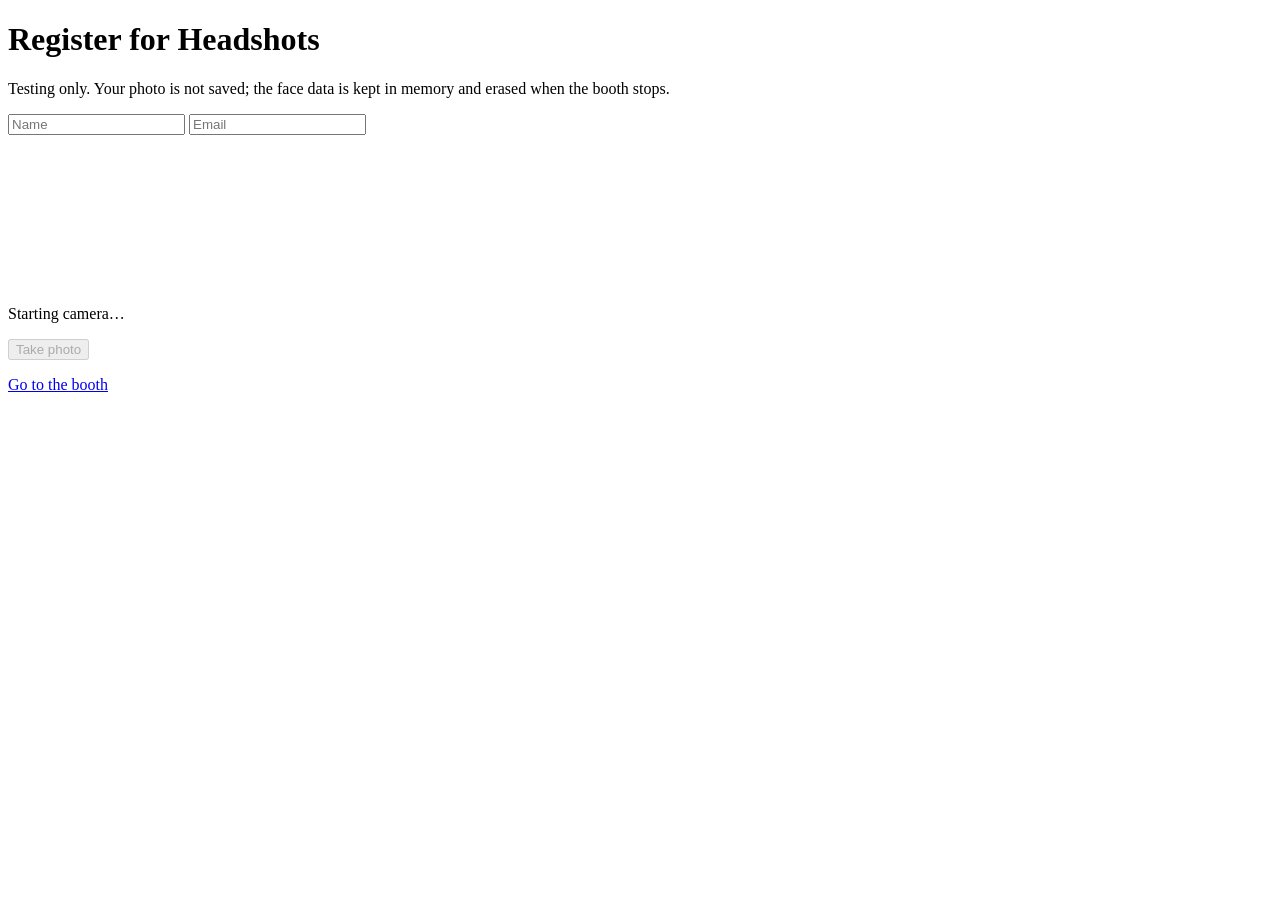
==== app/static/enroll.html @ cc5b2beb "made system where you can add yourself in the database" ====
<!doctype html>
<html lang="en">
<head>
  <meta charset="utf-8">
  <meta name="viewport" content="width=device-width, initial-scale=1">
  <title>Register for Headshots</title>
  <link rel="stylesheet" href="/static/booth.css">
</head>
<body>
  <main>
    <h1>Register for Headshots</h1>
    <p class="note">Testing only. Your photo is not saved; the face data is kept in memory
      and erased when the booth stops.</p>
    <div class="fields">
      <input id="name" type="text" placeholder="Name" autocomplete="off">
      <input id="email" type="email" placeholder="Email" autocomplete="off">
    </div>
    <div class="stage">
      <video id="video" autoplay playsinline muted></video>
      <canvas id="canvas" hidden></canvas>
    </div>
    <p id="status" role="status">Starting camera…</p>
    <div class="buttons">
      <button id="capture" disabled>Take photo</button>
      <button id="retake" hidden>Register another</button>
    </div>
    <p><a href="/">Go to the booth</a></p>
  </main>
  <script src="/static/camera.js"></script>
  <script src="/static/enroll.js"></script>
</body>
</html>
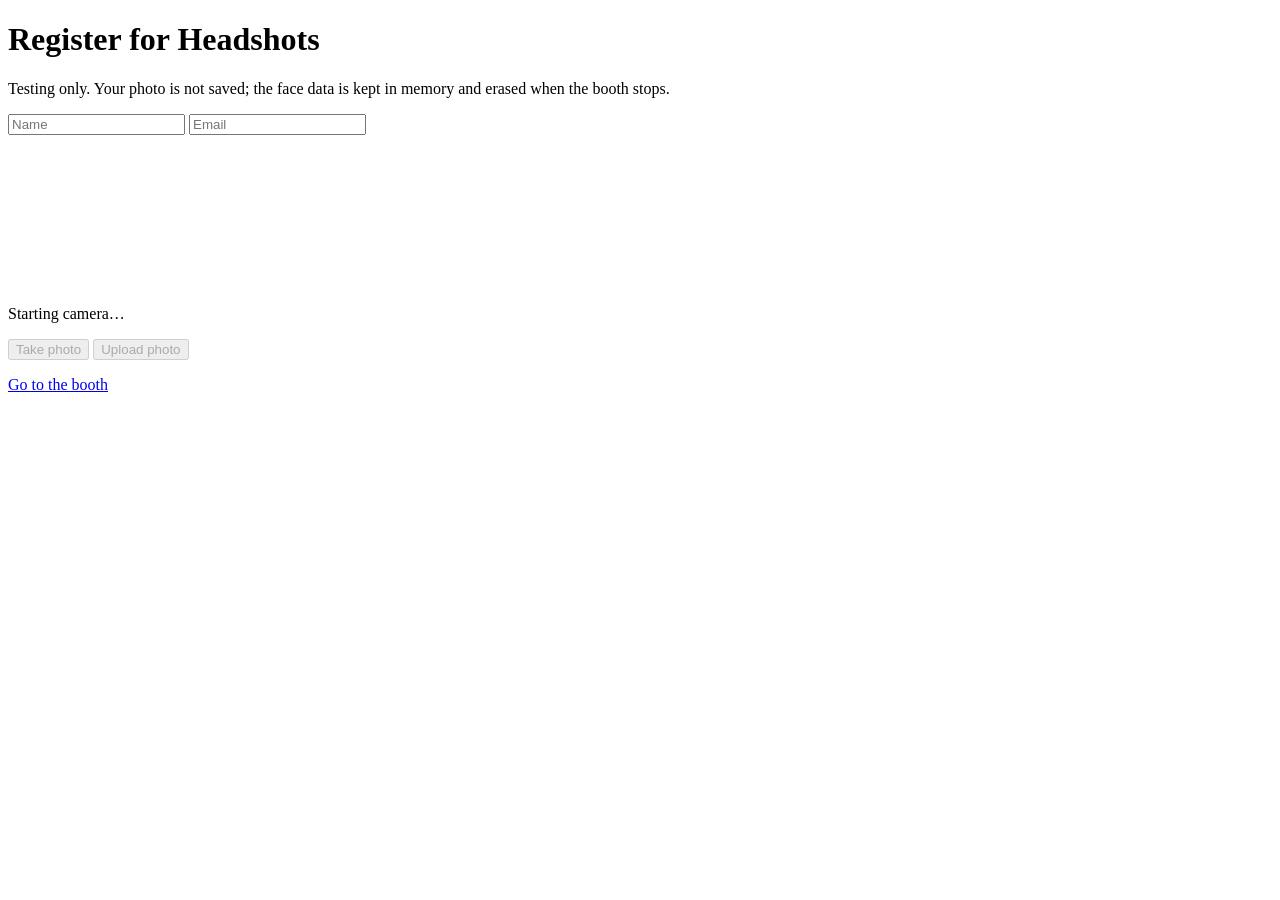
==== commit 32455ecb: "added upload button and made all LWF images load when starting application" ====
--- a/app/static/enroll.html
+++ b/app/static/enroll.html
@@ -22,6 +22,8 @@
     <p id="status" role="status">Starting camera…</p>
     <div class="buttons">
       <button id="capture" disabled>Take photo</button>
+      <button id="upload" class="secondary" disabled>Upload photo</button>
+      <input id="file" type="file" accept="image/*" hidden>
       <button id="retake" hidden>Register another</button>
     </div>
     <p><a href="/">Go to the booth</a></p>
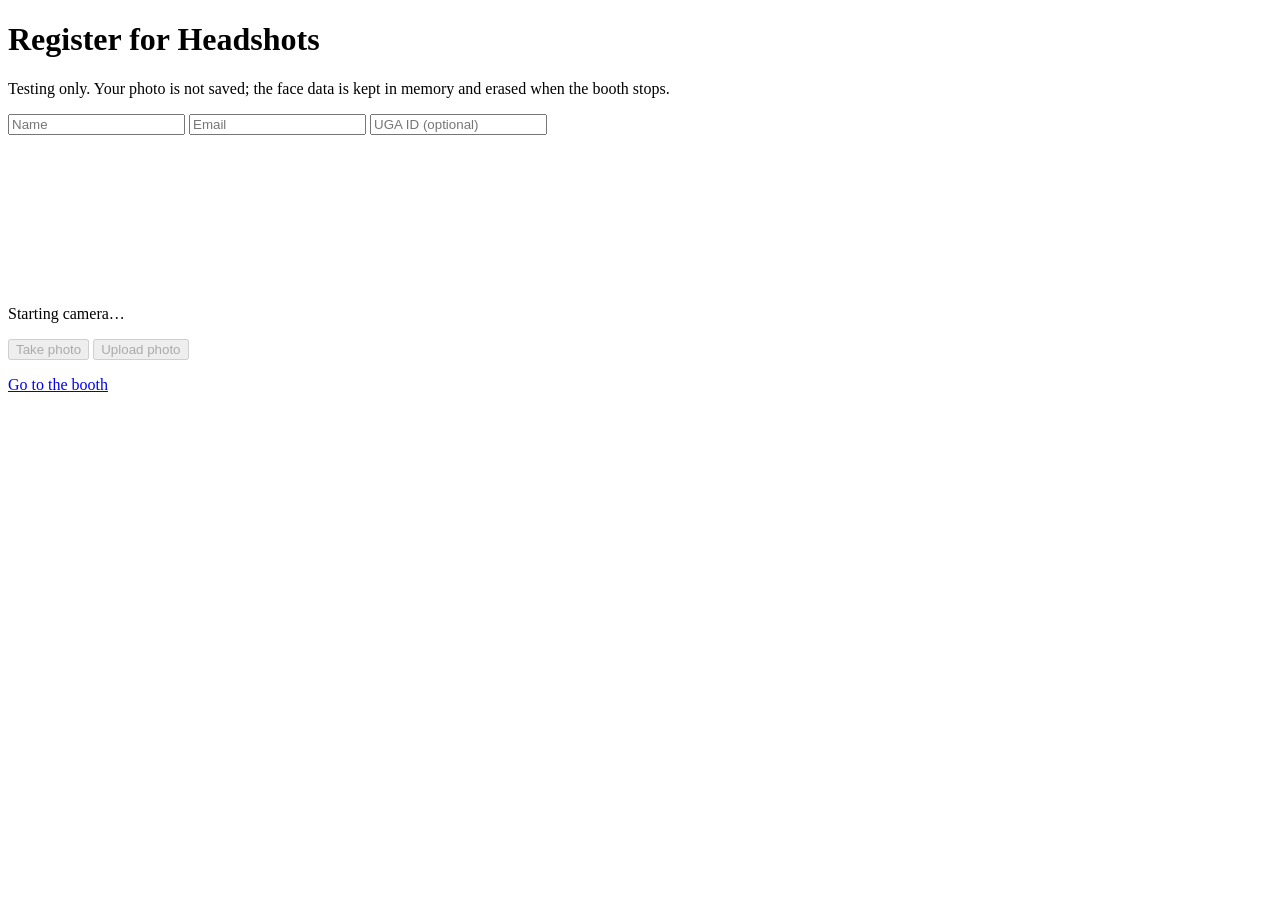
==== commit 22c66f69: "Add booth confirm flow with UGA ID/name lookup and email fallback" ====
--- a/app/static/enroll.html
+++ b/app/static/enroll.html
@@ -14,6 +14,7 @@
     <div class="fields">
       <input id="name" type="text" placeholder="Name" autocomplete="off">
       <input id="email" type="email" placeholder="Email" autocomplete="off">
+      <input id="uga-id" type="text" inputmode="numeric" placeholder="UGA ID (optional)" autocomplete="off">
     </div>
     <div class="stage">
       <video id="video" autoplay playsinline muted></video>
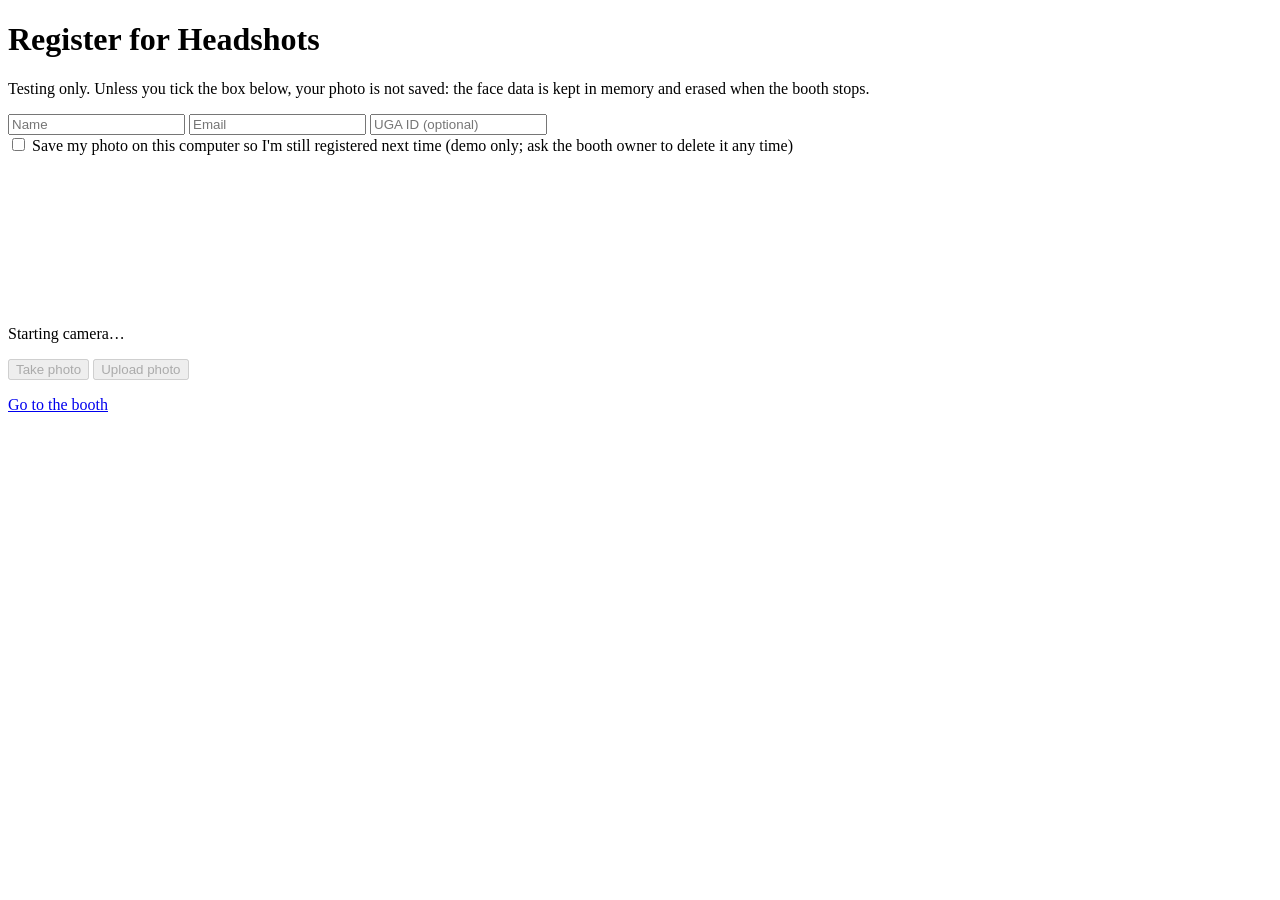
==== commit 1dc36caa: "Added saving volunteers to database" ====
--- a/app/static/enroll.html
+++ b/app/static/enroll.html
@@ -9,13 +9,18 @@
 <body>
   <main>
     <h1>Register for Headshots</h1>
-    <p class="note">Testing only. Your photo is not saved; the face data is kept in memory
-      and erased when the booth stops.</p>
+    <p class="note">Testing only. Unless you tick the box below, your photo is not saved:
+      the face data is kept in memory and erased when the booth stops.</p>
     <div class="fields">
       <input id="name" type="text" placeholder="Name" autocomplete="off">
       <input id="email" type="email" placeholder="Email" autocomplete="off">
       <input id="uga-id" type="text" inputmode="numeric" placeholder="UGA ID (optional)" autocomplete="off">
     </div>
+    <label class="consent">
+      <input id="save" type="checkbox">
+      Save my photo on this computer so I'm still registered next time (demo only;
+      ask the booth owner to delete it any time)
+    </label>
     <div class="stage">
       <video id="video" autoplay playsinline muted></video>
       <canvas id="canvas" hidden></canvas>
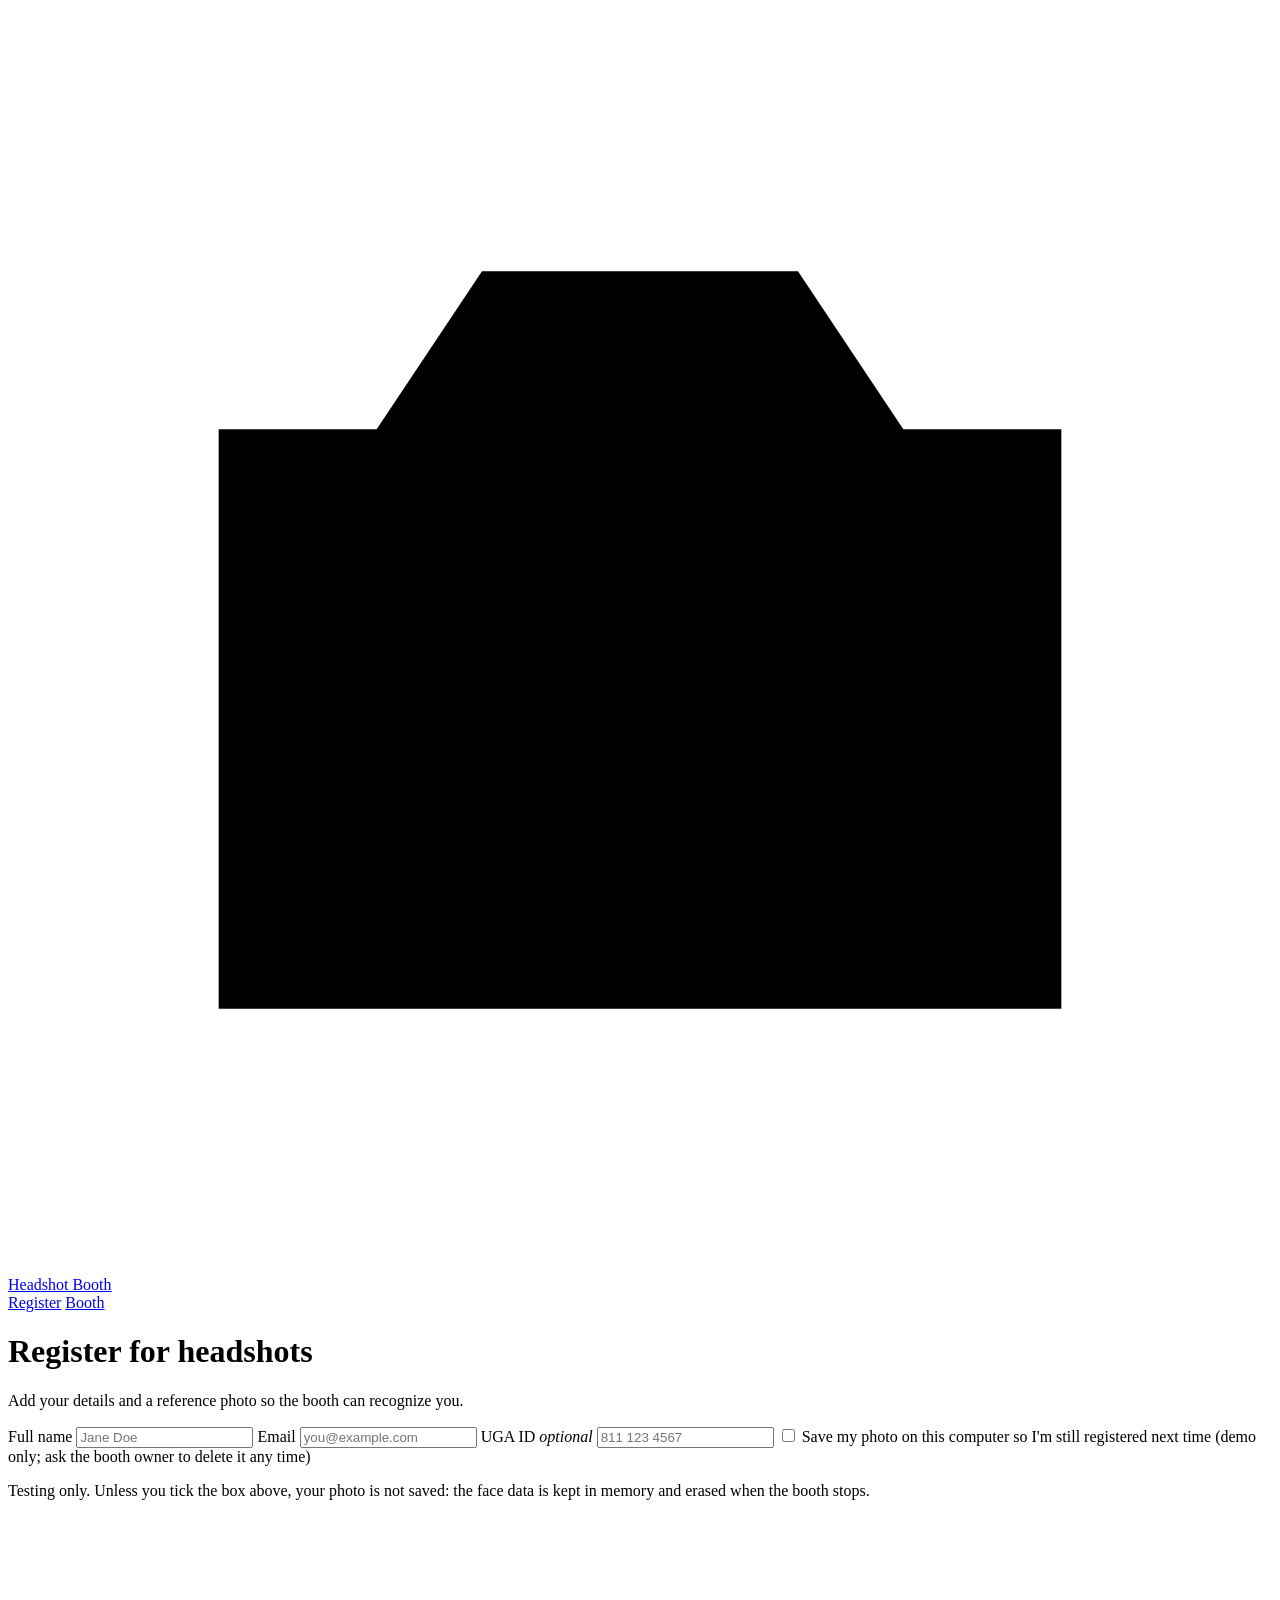
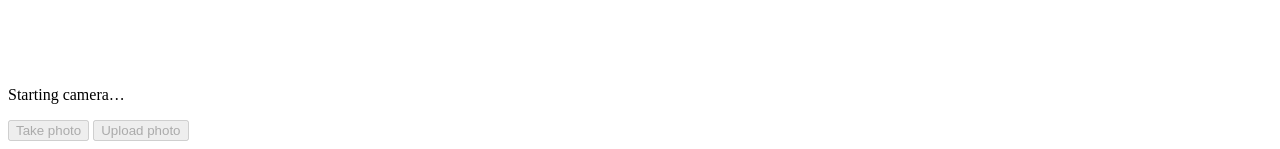
==== commit 729ce309: "Redesign booth and registration pages" ====
--- a/app/static/enroll.html
+++ b/app/static/enroll.html
@@ -4,36 +4,70 @@
   <meta charset="utf-8">
   <meta name="viewport" content="width=device-width, initial-scale=1">
   <title>Register for Headshots</title>
+  <link rel="icon" href="data:image/svg+xml,%3Csvg xmlns='http://www.w3.org/2000/svg' viewBox='0 0 24 24' fill='none' stroke='%23e11d48' stroke-width='2'%3E%3Cpath d='M4 8h3l2-3h6l2 3h3v11H4z'/%3E%3Ccircle cx='12' cy='13' r='3.5'/%3E%3C/svg%3E">
   <link rel="stylesheet" href="/static/booth.css">
 </head>
 <body>
-  <main>
-    <h1>Register for Headshots</h1>
-    <p class="note">Testing only. Unless you tick the box below, your photo is not saved:
-      the face data is kept in memory and erased when the booth stops.</p>
-    <div class="fields">
-      <input id="name" type="text" placeholder="Name" autocomplete="off">
-      <input id="email" type="email" placeholder="Email" autocomplete="off">
-      <input id="uga-id" type="text" inputmode="numeric" placeholder="UGA ID (optional)" autocomplete="off">
+  <header class="topbar">
+    <a class="brand" href="/">
+      <svg class="brand-mark" viewBox="0 0 24 24" aria-hidden="true"><path d="M4 8h3l2-3h6l2 3h3v11H4z"/><circle cx="12" cy="13" r="3.5"/></svg>
+      Headshot Booth
+    </a>
+    <nav class="nav">
+      <a href="/enroll" aria-current="page">Register</a>
+      <a href="/">Booth</a>
+    </nav>
+  </header>
+
+  <main class="enroll">
+    <div class="intro">
+      <h1>Register for headshots</h1>
+      <p class="lede">Add your details and a reference photo so the booth can recognize you.</p>
     </div>
-    <label class="consent">
-      <input id="save" type="checkbox">
-      Save my photo on this computer so I'm still registered next time (demo only;
-      ask the booth owner to delete it any time)
-    </label>
-    <div class="stage">
-      <video id="video" autoplay playsinline muted></video>
-      <canvas id="canvas" hidden></canvas>
+
+    <div class="layout">
+      <div class="card form-card">
+        <label class="field">
+          <span>Full name</span>
+          <input id="name" type="text" placeholder="Jane Doe" autocomplete="off">
+        </label>
+        <label class="field">
+          <span>Email</span>
+          <input id="email" type="email" placeholder="you@example.com" autocomplete="off">
+        </label>
+        <label class="field">
+          <span>UGA ID <em>optional</em></span>
+          <input id="uga-id" type="text" inputmode="numeric" placeholder="811 123 4567" autocomplete="off">
+        </label>
+        <label class="consent">
+          <input id="save" type="checkbox">
+          <span>Save my photo on this computer so I'm still registered next time (demo only;
+            ask the booth owner to delete it any time)</span>
+        </label>
+        <p class="note">Testing only. Unless you tick the box above, your photo is not saved:
+          the face data is kept in memory and erased when the booth stops.</p>
+      </div>
+
+      <div class="camera-col">
+        <div class="stage">
+          <video id="video" autoplay playsinline muted></video>
+          <canvas id="live" hidden></canvas>
+          <canvas id="canvas" hidden></canvas>
+          <div class="guide" aria-hidden="true"></div>
+        </div>
+        <div class="panel">
+          <p id="status" role="status">Starting camera…</p>
+          <div class="buttons">
+            <button id="capture" class="primary" disabled>Take photo</button>
+            <button id="upload" class="secondary" disabled>Upload photo</button>
+            <input id="file" type="file" accept="image/*" hidden>
+            <button id="retake" class="primary" hidden>Register another</button>
+          </div>
+        </div>
+      </div>
     </div>
-    <p id="status" role="status">Starting camera…</p>
-    <div class="buttons">
-      <button id="capture" disabled>Take photo</button>
-      <button id="upload" class="secondary" disabled>Upload photo</button>
-      <input id="file" type="file" accept="image/*" hidden>
-      <button id="retake" hidden>Register another</button>
-    </div>
-    <p><a href="/">Go to the booth</a></p>
   </main>
+
   <script src="/static/camera.js"></script>
   <script src="/static/enroll.js"></script>
 </body>
